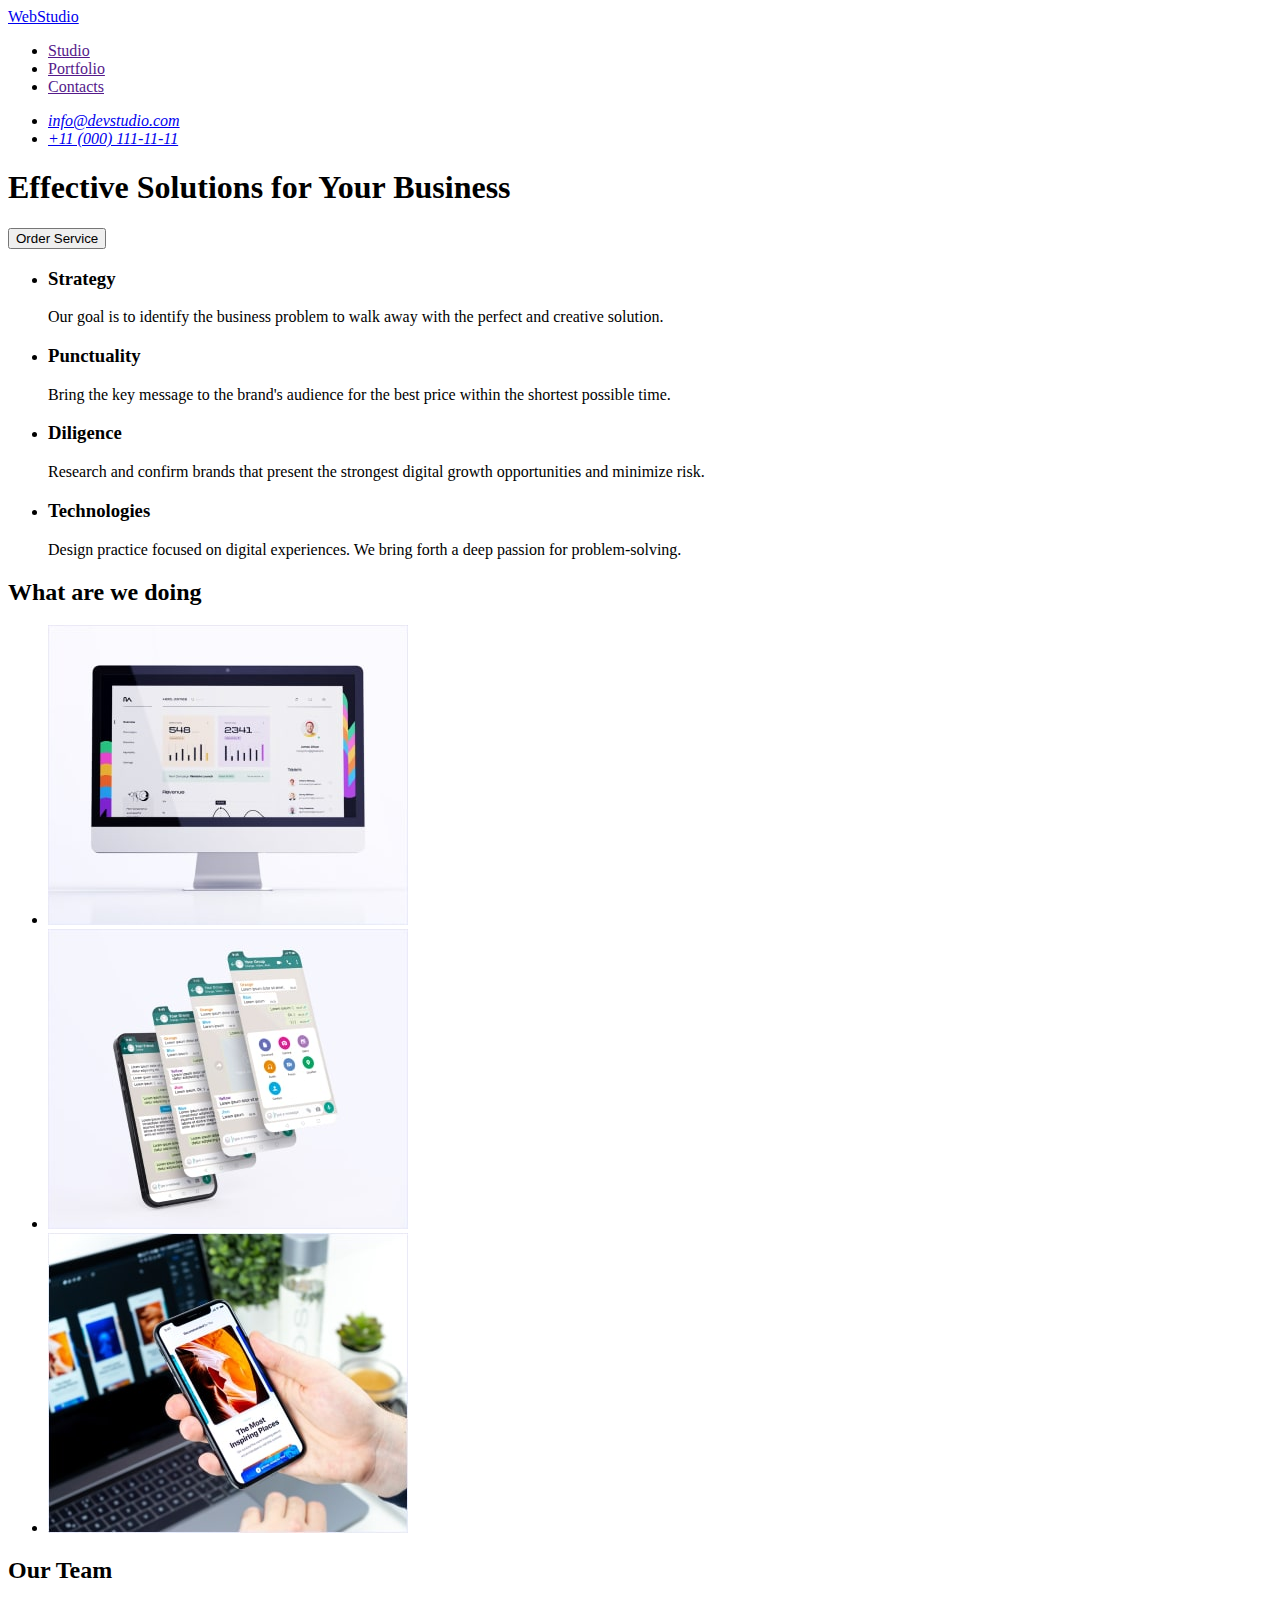
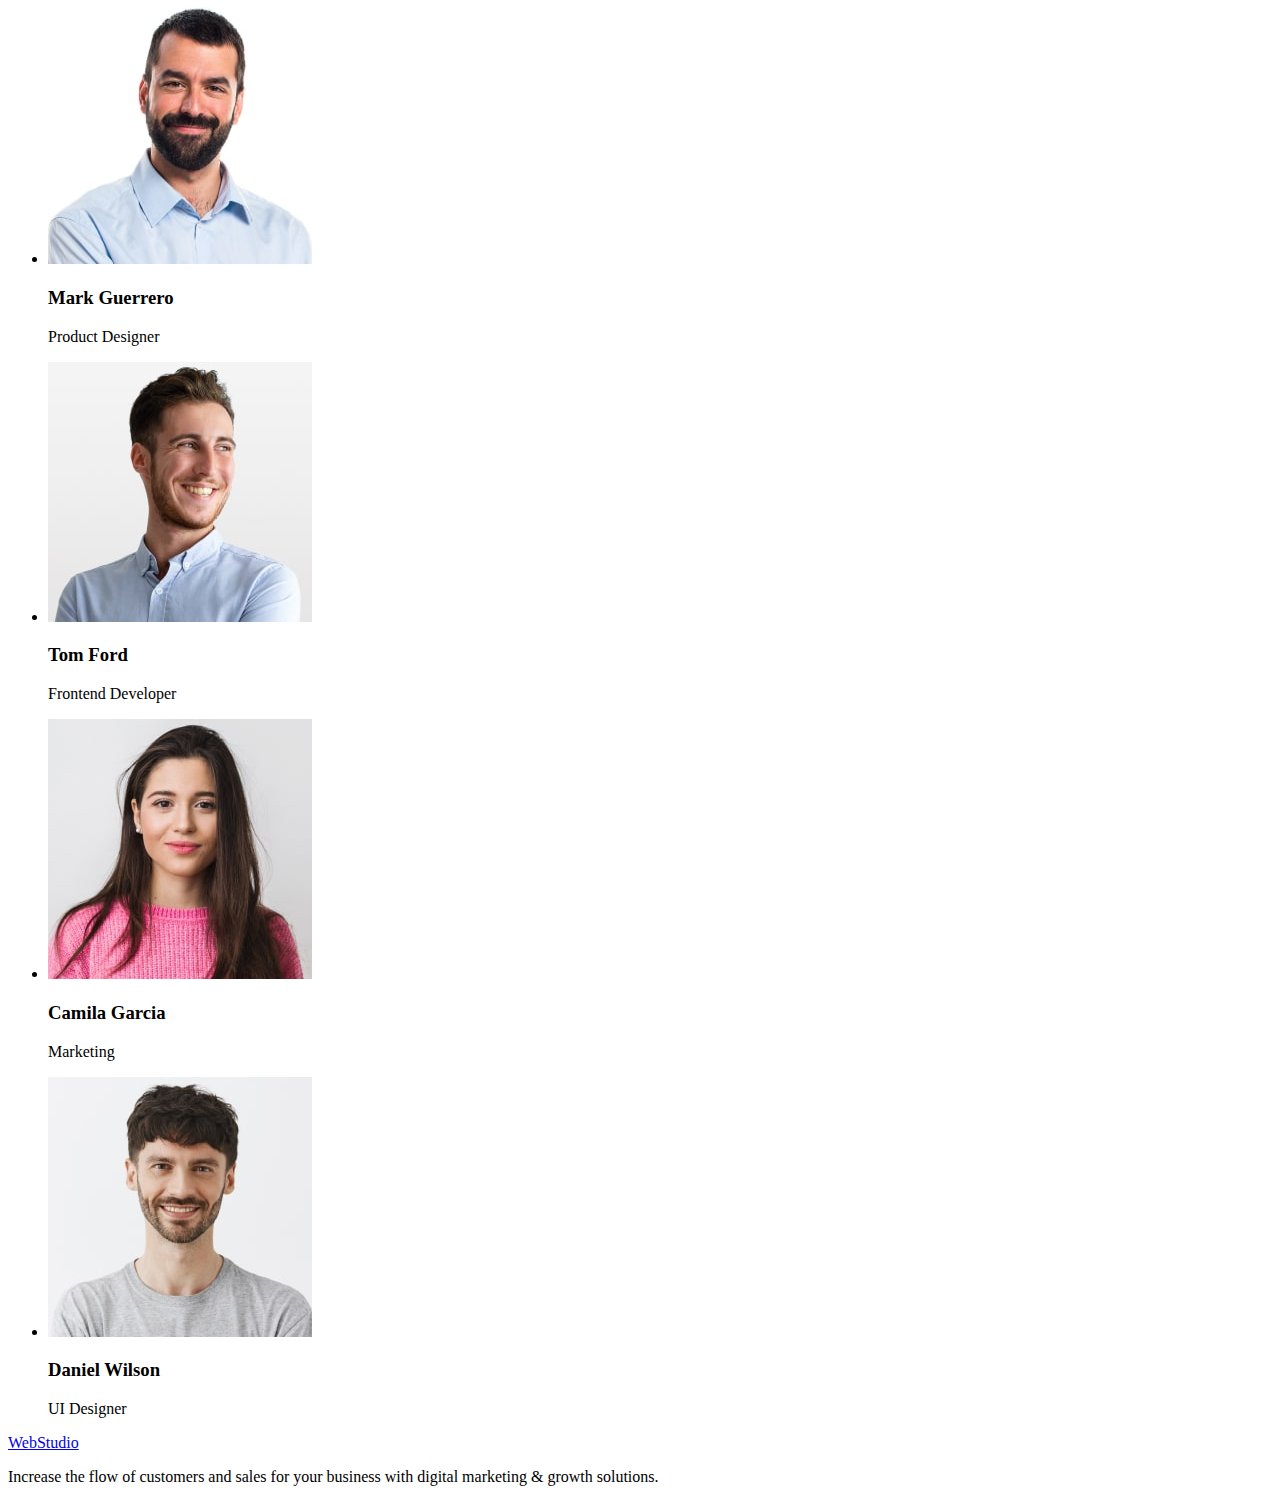
==== index.html @ 4540ac73 "V1" ====
<!DOCTYPE html>
<html lang="en">

<head>
    <meta charset="UTF-8">
    <meta http-equiv="X-UA-Compatible" content="IE=edge">
    <meta name="viewport" content="width=device-width, initial-scale=1.0">
    <title>WebStudio</title>
</head>

<body>
    <header>
        <nav>
            <a href="./index.html">WebStudio</a>
            <ul>
                <li><a href="">Studio</a></li>
                <li><a href="">Portfolio</a></li>
                <li><a href="">Contacts</a></li>
            </ul>
        </nav>
        <address>
            <ul>
                <li><a href="mailto:info@devstudio.com">info@devstudio.com</a>
                <li><a href="tel:+110001111111">+11 (000) 111-11-11</a></li>
            </ul>
        </address>
    </header>

    <main>
        <!-- Main Section -->
        <section>
            <h1>Effective Solutions for Your Business</h1>
            <button type="button">Order Service</button>
        </section>
        <!-- /Main Section -->

        <!-- Skills Section-->
        <section>
            <h2 hidden>Skills</h2>
            <ul>
                <li>
                    <h3>Strategy</h3>
                    <p>Our goal is to identify the business problem to walk away with the perfect and creative solution.</p>
                </li>
                <li>
                    <h3>Punctuality</h3>
                    <p>Bring the key message to the brand's audience for the best price within the shortest possible time.</p>
                </li>
                <li>
                    <h3>Diligence</h3>
                    <p>Research and confirm brands that present the strongest digital growth opportunities and minimize risk.</p>
                </li>
                <li>
                    <h3>Technologies</h3>
                    <p>Design practice focused on digital experiences. We bring forth a deep passion for problem-solving.</p>
                </li>
            </ul>
        </section>
        <!-- /Skills Section-->

        <!-- What are we doing Section-->
        <section>
            <h2>What are we doing</h2>
            <ul>
                <li><img src="./images/work-1.jpg" alt="image-1" width="360" /></li>
                <li><img src="./images/work-2.jpg" alt="image-2" width="360" /></li>
                <li><img src="./images/work-3.jpg" alt="image-3" width="360" /></li>
            </ul>
        </section>
        <!-- /What are we doing Section-->

        <!-- Team Section -->
        <section>
            <h2>Our Team</h2>
            <ul>
                <li>
                    <img src="./images/team-1.jpg" alt="team-1" width="264" />
                    <h3>Mark Guerrero</h3>
                    <p>Product Designer</p>
                </li>
                <li>
                    <img src="./images/team-2.jpg" alt="team-2" width="264" />
                    <h3>Tom Ford</h3>
                    <p>Frontend Developer</p>
                </li>
                <li>
                    <img src="./images/team-3.jpg" alt="team-3" width="264" />
                    <h3>Camila Garcia</h3>
                    <p>Marketing</p>
                </li>
                <li>
                    <img src="./images/team-4.jpg" alt="team-4" width="264" />
                    <h3>Daniel Wilson</h3>
                    <p>UI Designer</p>
                </li>
            </ul>
        </section>
        <!-- /Team Section -->
    </main>

    <footer>
        <a href="./index.html">WebStudio</a>
        <p>Increase the flow of customers and sales for your business with digital marketing & growth solutions.</p>
    </footer>
</body>

</html>
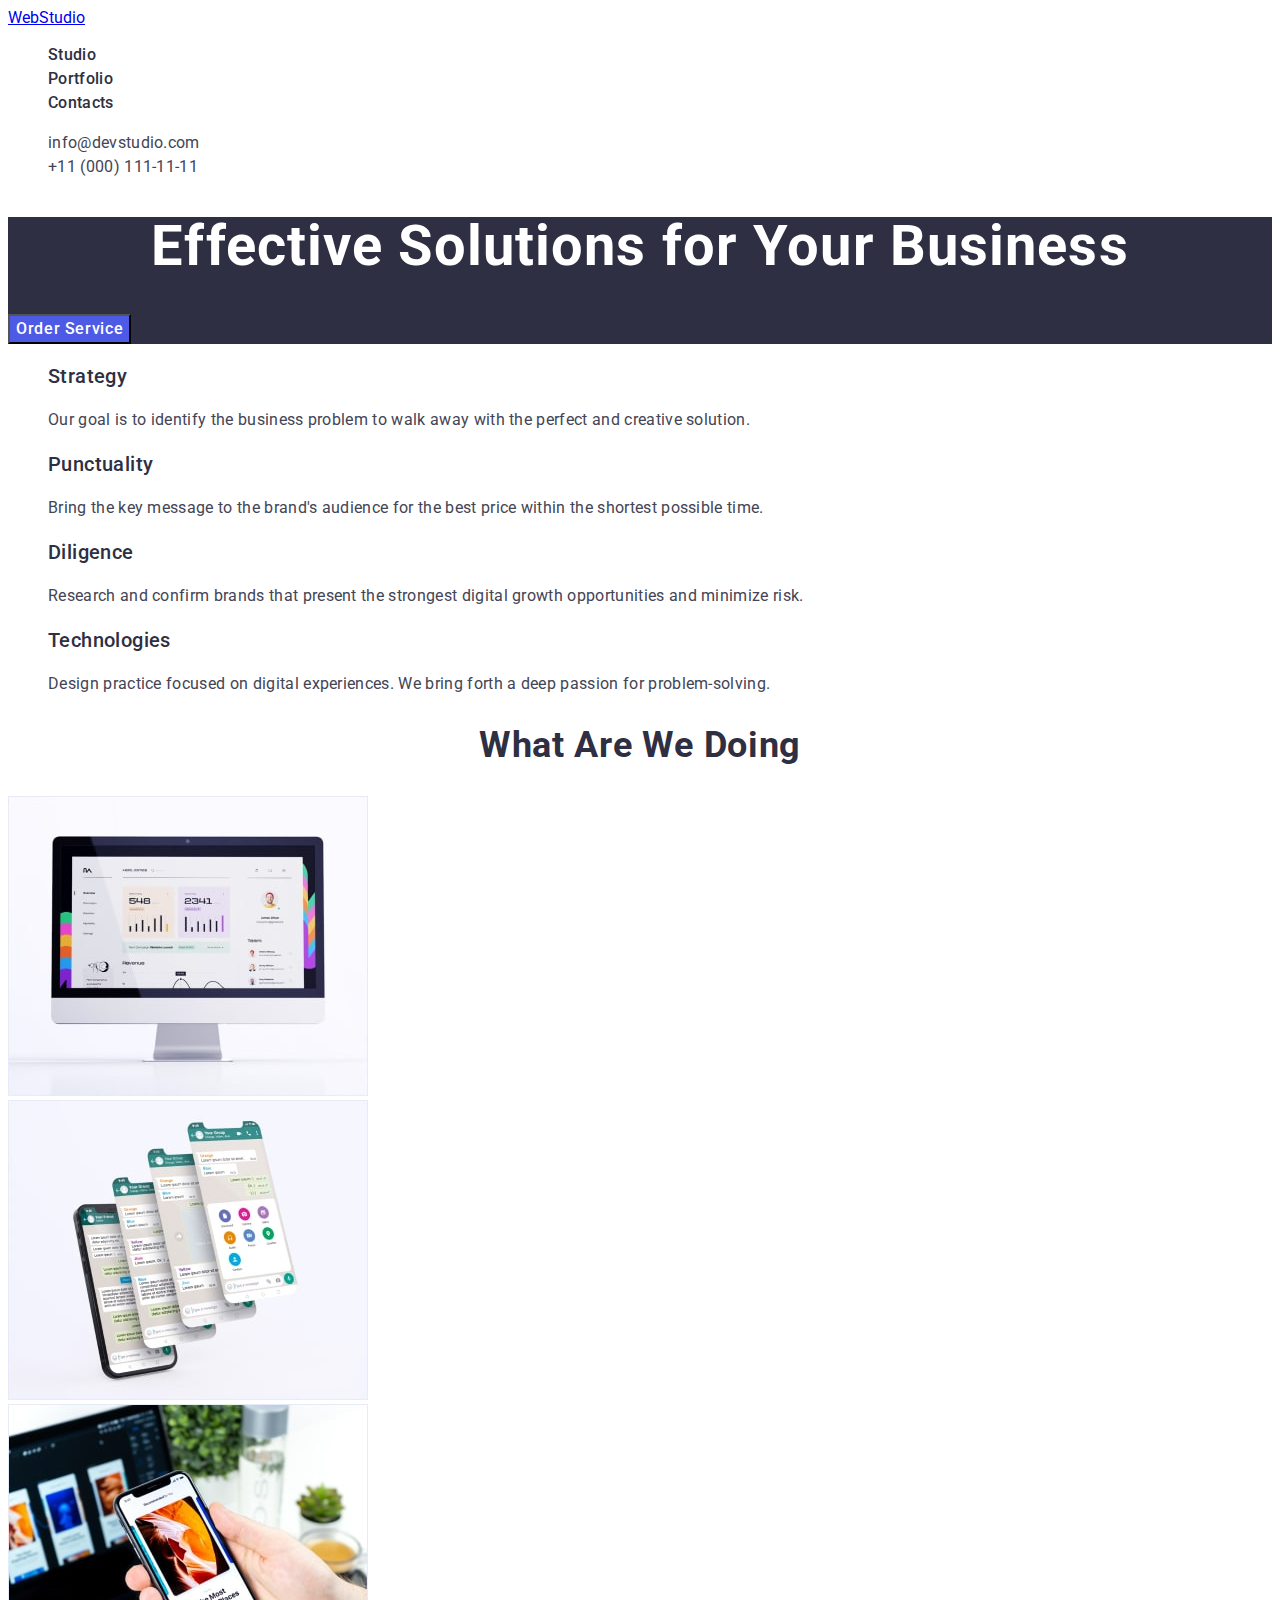
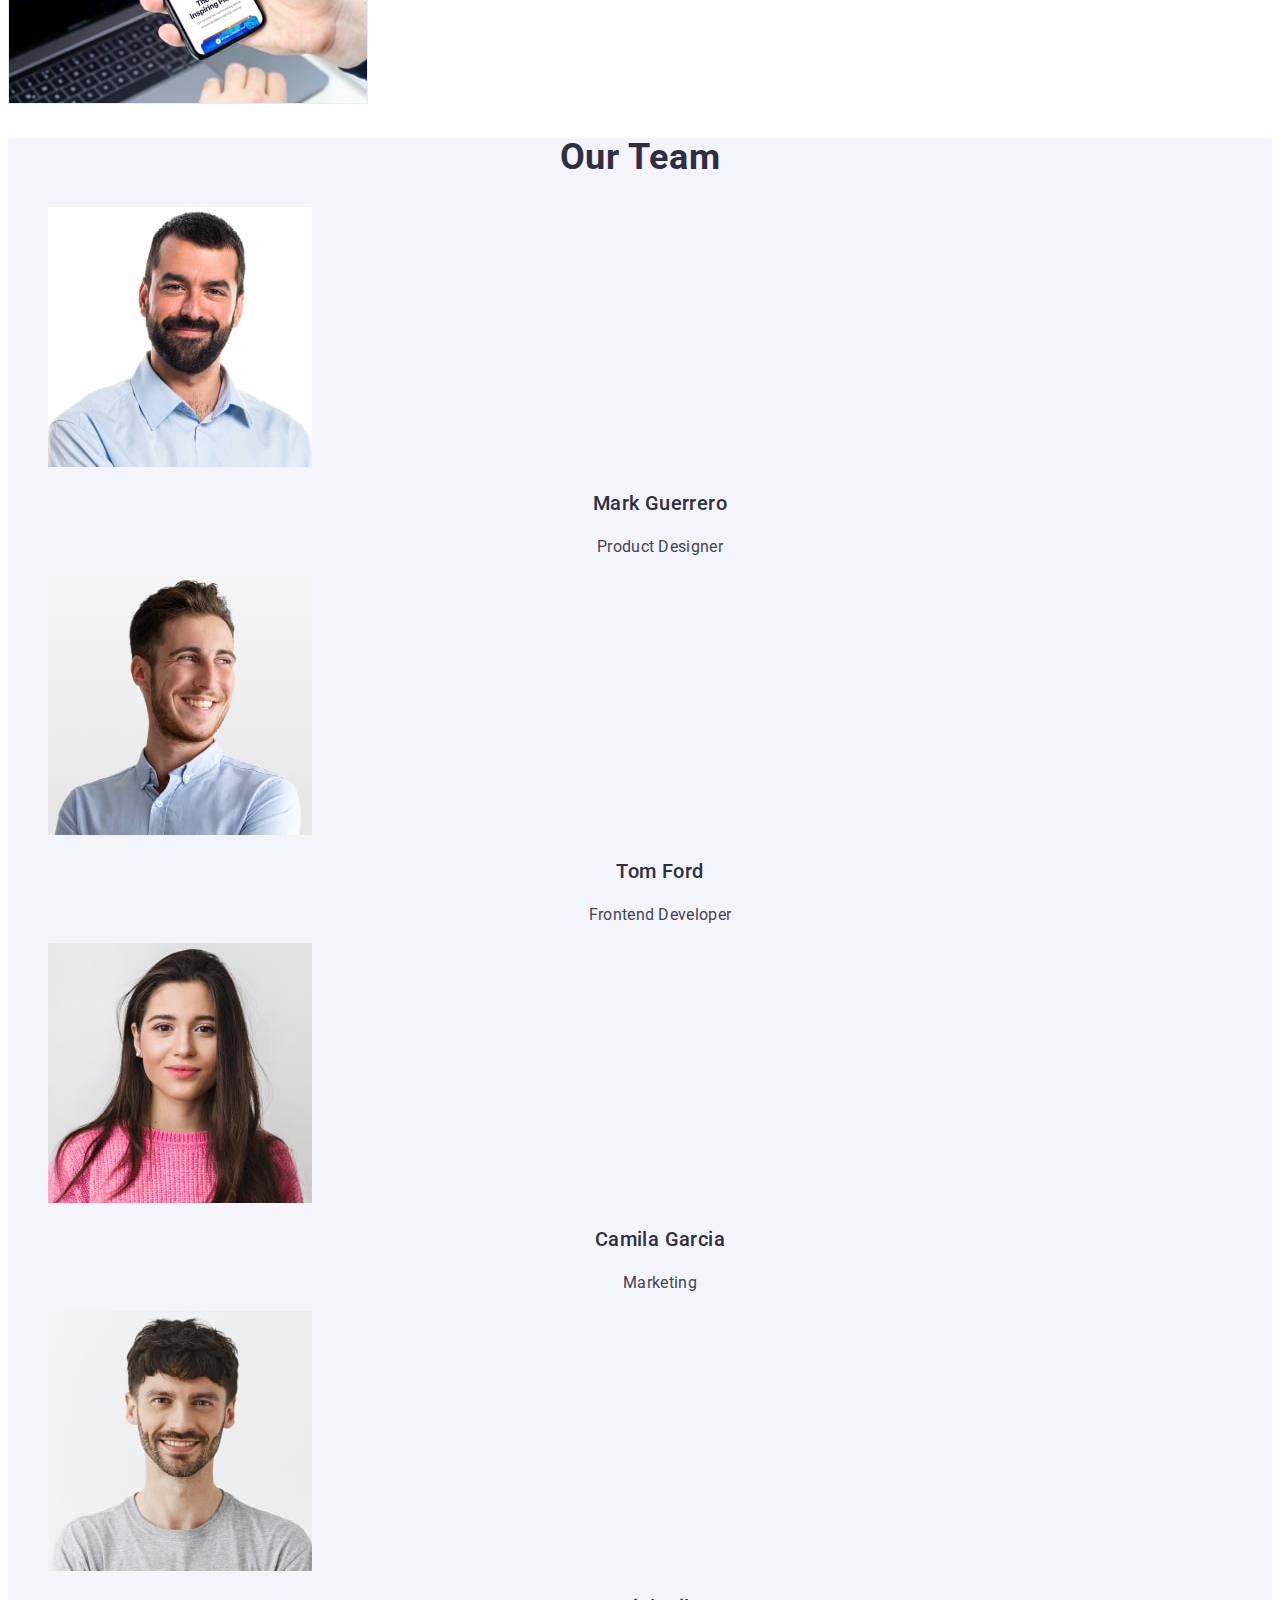
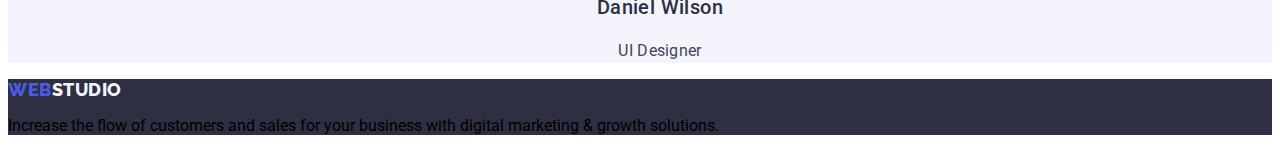
==== commit 2cc64f1b: "V2" ====
--- a/index.html
+++ b/index.html
@@ -6,101 +6,105 @@
     <meta http-equiv="X-UA-Compatible" content="IE=edge">
     <meta name="viewport" content="width=device-width, initial-scale=1.0">
     <title>WebStudio</title>
+    <link rel="stylesheet" href="./css/styles.css"
+    <link rel="preconnect" href="https://fonts.googleapis.com">
+    <link rel="preconnect" href="https://fonts.gstatic.com" crossorigin>
+    <link href="https://fonts.googleapis.com/css2?family=Raleway:wght@800&family=Roboto:wght@400;500;700&display=swap" rel="stylesheet">
 </head>
 
 <body>
-    <header>
-        <nav>
-            <a href="./index.html">WebStudio</a>
-            <ul>
-                <li><a href="">Studio</a></li>
-                <li><a href="">Portfolio</a></li>
-                <li><a href="">Contacts</a></li>
+    <header class="header">
+        <nav class="header-nav">
+            <a href="./index.html" class="header-logo">WebStudio</a>
+            <ul class="header-list list">
+                <li class="header-item"><a href="" class="header-link link">Studio</a></li>
+                <li class="header-item"><a href="" class="header-link link">Portfolio</a></li>
+                <li class="header-item"><a href="" class="header-link link">Contacts</a></li>
             </ul>
         </nav>
-        <address>
-            <ul>
-                <li><a href="mailto:info@devstudio.com">info@devstudio.com</a>
-                <li><a href="tel:+110001111111">+11 (000) 111-11-11</a></li>
+        <address class="header-adress">
+            <ul class="header-list list">
+                <li class="header-item"><a href="mailto:info@devstudio.com" class="header-contacts">info@devstudio.com</a>
+                <li class="header-item"><a href="tel:+110001111111" class="header-contacts">+11 (000) 111-11-11</a></li>
             </ul>
         </address>
     </header>
 
     <main>
         <!-- Main Section -->
-        <section>
-            <h1>Effective Solutions for Your Business</h1>
-            <button type="button">Order Service</button>
+        <section class="main">
+            <h1 class="main-title">Effective Solutions for Your Business</h1>
+            <button type="button" class="main-btn">Order Service</button>
         </section>
         <!-- /Main Section -->
 
         <!-- Skills Section-->
-        <section>
-            <h2 hidden>Skills</h2>
-            <ul>
-                <li>
-                    <h3>Strategy</h3>
-                    <p>Our goal is to identify the business problem to walk away with the perfect and creative solution.</p>
+        <section class="skills">
+            <h2 class="visually-hidden">Skills</h2>
+            <ul class="skills-list list">
+                <li class="skills-item">
+                    <h3 class="skills-item-title">Strategy</h3>
+                    <p class="skills-item-text">Our goal is to identify the business problem to walk away with the perfect and creative solution.</p>
                 </li>
-                <li>
-                    <h3>Punctuality</h3>
-                    <p>Bring the key message to the brand's audience for the best price within the shortest possible time.</p>
+                <li class="skills-item">
+                    <h3 class="skills-item-title">Punctuality</h3>
+                    <p class="skills-item-text">Bring the key message to the brand's audience for the best price within the shortest possible time.</p>
                 </li>
-                <li>
-                    <h3>Diligence</h3>
-                    <p>Research and confirm brands that present the strongest digital growth opportunities and minimize risk.</p>
+                <li class="skills-item">
+                    <h3 class="skills-item-title">Diligence</h3>
+                    <p class="skills-item-text">Research and confirm brands that present the strongest digital growth opportunities and minimize risk.</p>
                 </li>
-                <li>
-                    <h3>Technologies</h3>
-                    <p>Design practice focused on digital experiences. We bring forth a deep passion for problem-solving.</p>
+                <li class="skills-item">
+                    <h3 class="skills-item-title">Technologies</h3>
+                    <p class="skills-item-text">Design practice focused on digital experiences. We bring forth a deep passion for problem-solving.</p>
                 </li>
             </ul>
         </section>
         <!-- /Skills Section-->
 
         <!-- What are we doing Section-->
-        <section>
-            <h2>What are we doing</h2>
-            <ul>
-                <li><img src="./images/work-1.jpg" alt="image-1" width="360" /></li>
-                <li><img src="./images/work-2.jpg" alt="image-2" width="360" /></li>
-                <li><img src="./images/work-3.jpg" alt="image-3" width="360" /></li>
-            </ul>
+        <section class="work">
+            <h2 class="work-title title">What are we doing</h2>
+            <u class="work-list list">
+                <li class="work-item"><img src="./images/work-1.jpg" alt="image-1" width="360" /></li>
+                <li class="work-item"><img src="./images/work-2.jpg" alt="image-2" width="360" /></li>
+                <li class="work-item"><img src="./images/work-3.jpg" alt="image-3" width="360" /></li>
+            </u>
         </section>
         <!-- /What are we doing Section-->
 
         <!-- Team Section -->
-        <section>
-            <h2>Our Team</h2>
-            <ul>
-                <li>
+        <section class="team">
+            <h2 class="team-title title">Our Team</h2>
+            <ul class="team-list list">
+                <li  class="team-item">
                     <img src="./images/team-1.jpg" alt="team-1" width="264" />
-                    <h3>Mark Guerrero</h3>
-                    <p>Product Designer</p>
+                    <h3 class="team-item-name">Mark Guerrero</h3>
+                    <p class="team-item-work">Product Designer</p>
                 </li>
-                <li>
+                <li  class="team-item">
                     <img src="./images/team-2.jpg" alt="team-2" width="264" />
-                    <h3>Tom Ford</h3>
-                    <p>Frontend Developer</p>
+                    <h3 class="team-item-name">Tom Ford</h3>
+                    <p class="team-item-work">Frontend Developer</p>
                 </li>
-                <li>
+                <li  class="team-item">
                     <img src="./images/team-3.jpg" alt="team-3" width="264" />
-                    <h3>Camila Garcia</h3>
-                    <p>Marketing</p>
+                    <h3 class="team-item-name">Camila Garcia</h3>
+                    <p class="team-item-work">Marketing</p>
                 </li>
-                <li>
+                <li  class="team-item">
                     <img src="./images/team-4.jpg" alt="team-4" width="264" />
-                    <h3>Daniel Wilson</h3>
-                    <p>UI Designer</p>
+                    <h3 class="team-item-name">Daniel Wilson</h3>
+                    <p class="team-item-work">UI Designer</p>
                 </li>
             </ul>
         </section>
         <!-- /Team Section -->
     </main>
 
-    <footer>
-        <a href="./index.html">WebStudio</a>
-        <p>Increase the flow of customers and sales for your business with digital marketing & growth solutions.</p>
+    <footer class="footer">
+        <a href="./index.html" class="footer-link link">Web<span>Studio</span></a>
+        <p class="footer-text">Increase the flow of customers and sales for your business with digital marketing & growth solutions.</p>
     </footer>
 </body>
 
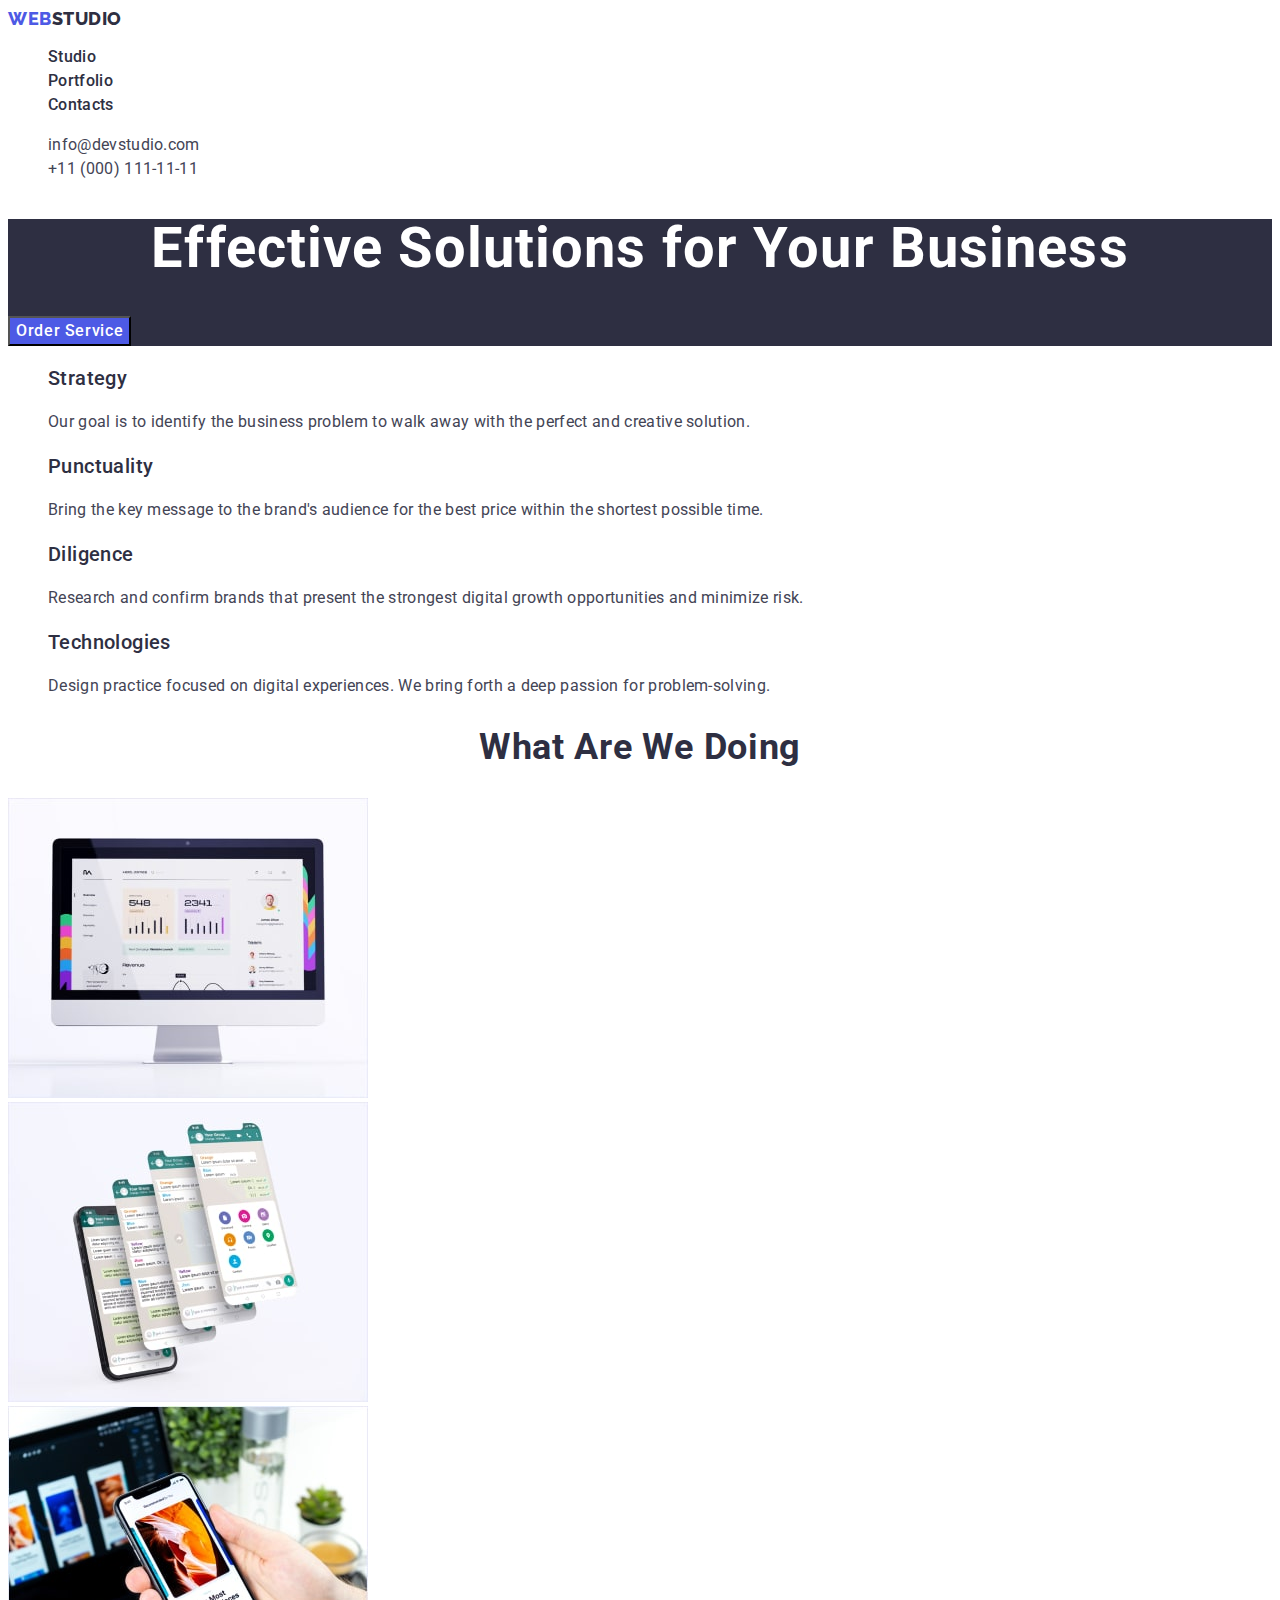
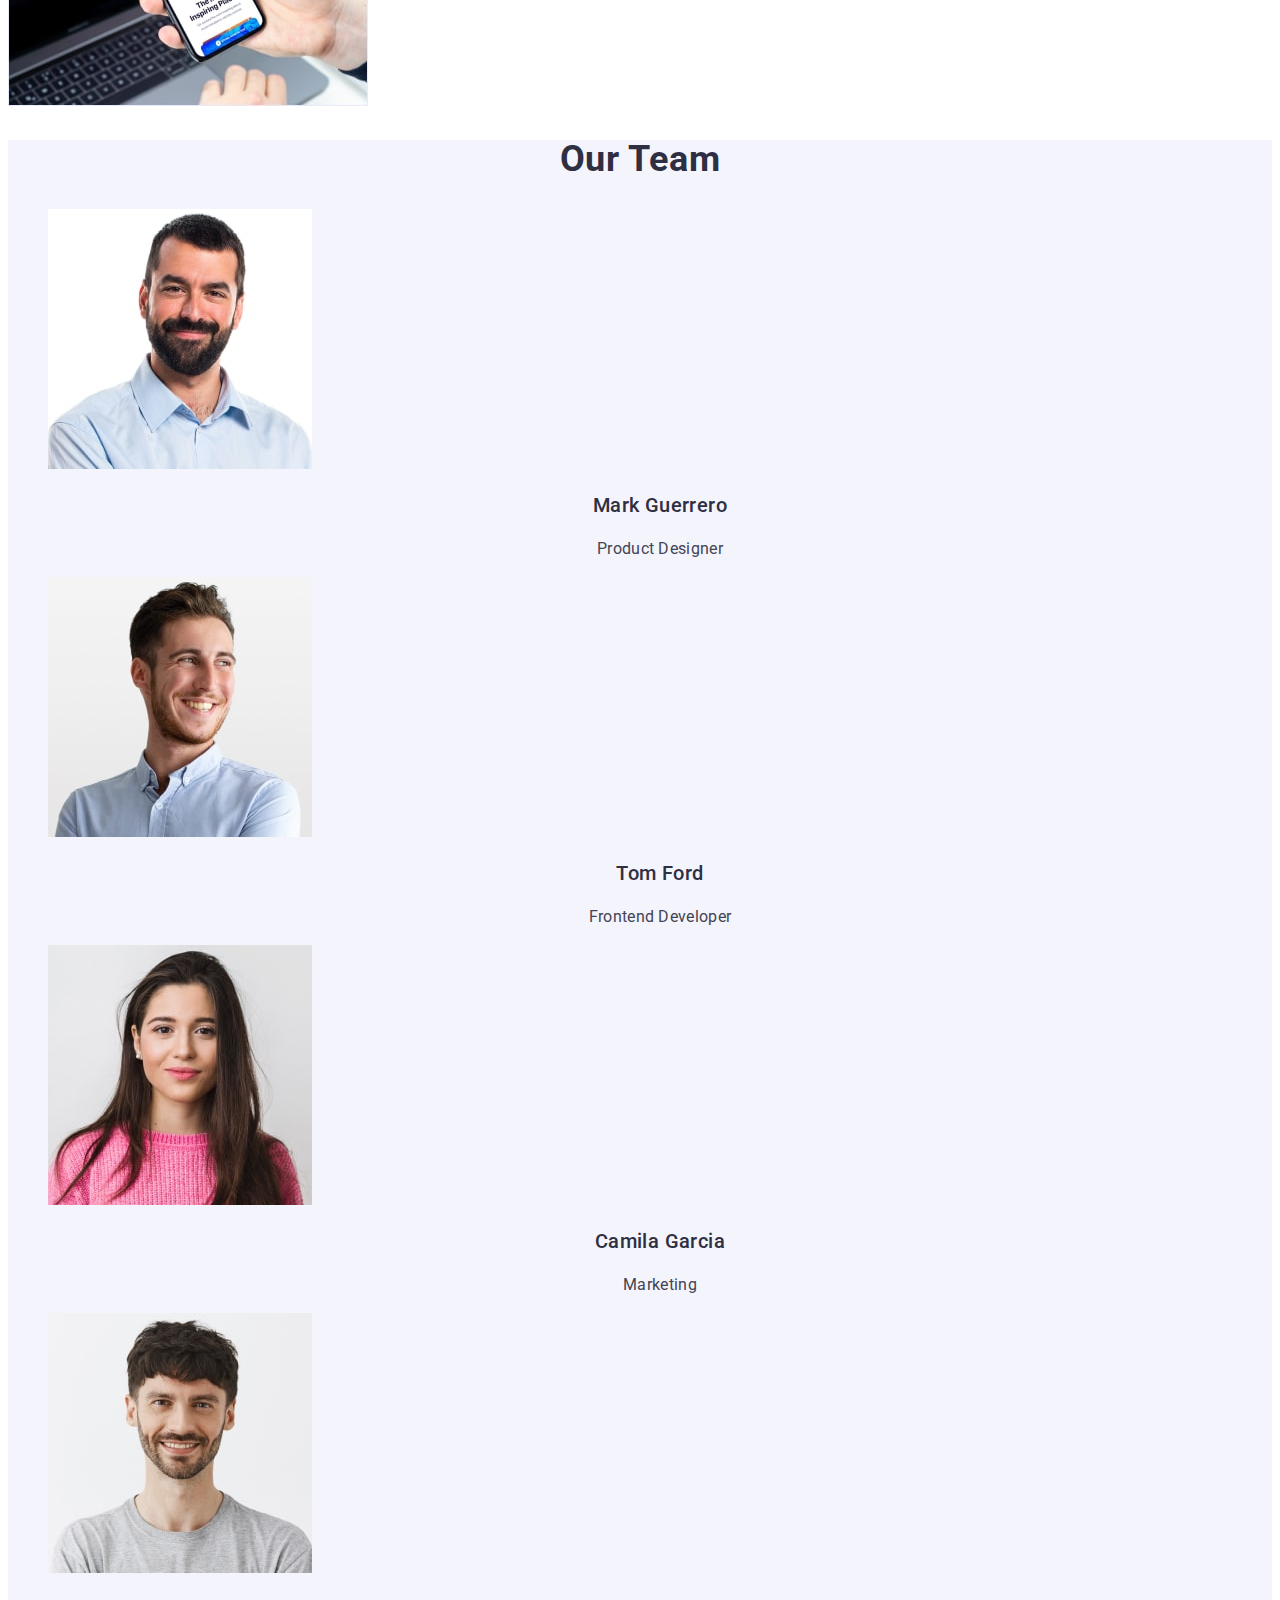
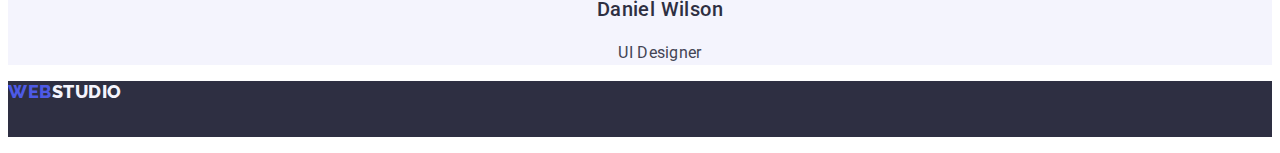
==== commit e697c16c: "V3" ====
--- a/index.html
+++ b/index.html
@@ -15,10 +15,10 @@
 <body>
     <header class="header">
         <nav class="header-nav">
-            <a href="./index.html" class="header-logo">WebStudio</a>
+            <a href="./index.html" class="header-logo link"><span>Web</span>Studio</a>
             <ul class="header-list list">
-                <li class="header-item"><a href="" class="header-link link">Studio</a></li>
-                <li class="header-item"><a href="" class="header-link link">Portfolio</a></li>
+                <li class="header-item"><a href="studio.html" class="header-link link">Studio</a></li>
+                <li class="header-item"><a href="portfolio.html" class="header-link link">Portfolio</a></li>
                 <li class="header-item"><a href="" class="header-link link">Contacts</a></li>
             </ul>
         </nav>
@@ -43,20 +43,20 @@
             <h2 class="visually-hidden">Skills</h2>
             <ul class="skills-list list">
                 <li class="skills-item">
-                    <h3 class="skills-item-title">Strategy</h3>
-                    <p class="skills-item-text">Our goal is to identify the business problem to walk away with the perfect and creative solution.</p>
+                    <h3 class="subtitle">Strategy</h3>
+                    <p class="paragraph">Our goal is to identify the business problem to walk away with the perfect and creative solution.</p>
                 </li>
                 <li class="skills-item">
-                    <h3 class="skills-item-title">Punctuality</h3>
-                    <p class="skills-item-text">Bring the key message to the brand's audience for the best price within the shortest possible time.</p>
+                    <h3 class="subtitle">Punctuality</h3>
+                    <p class="paragraph">Bring the key message to the brand's audience for the best price within the shortest possible time.</p>
                 </li>
                 <li class="skills-item">
-                    <h3 class="skills-item-title">Diligence</h3>
-                    <p class="skills-item-text">Research and confirm brands that present the strongest digital growth opportunities and minimize risk.</p>
+                    <h3 class="subtitle">Diligence</h3>
+                    <p class="paragraph">Research and confirm brands that present the strongest digital growth opportunities and minimize risk.</p>
                 </li>
                 <li class="skills-item">
-                    <h3 class="skills-item-title">Technologies</h3>
-                    <p class="skills-item-text">Design practice focused on digital experiences. We bring forth a deep passion for problem-solving.</p>
+                    <h3 class="subtitle">Technologies</h3>
+                    <p class="paragraph">Design practice focused on digital experiences. We bring forth a deep passion for problem-solving.</p>
                 </li>
             </ul>
         </section>
@@ -103,7 +103,7 @@
     </main>
 
     <footer class="footer">
-        <a href="./index.html" class="footer-link link">Web<span>Studio</span></a>
+        <a href="./index.html" class="footer-logo link"><span>Web</span>Studio</a>
         <p class="footer-text">Increase the flow of customers and sales for your business with digital marketing & growth solutions.</p>
     </footer>
 </body>
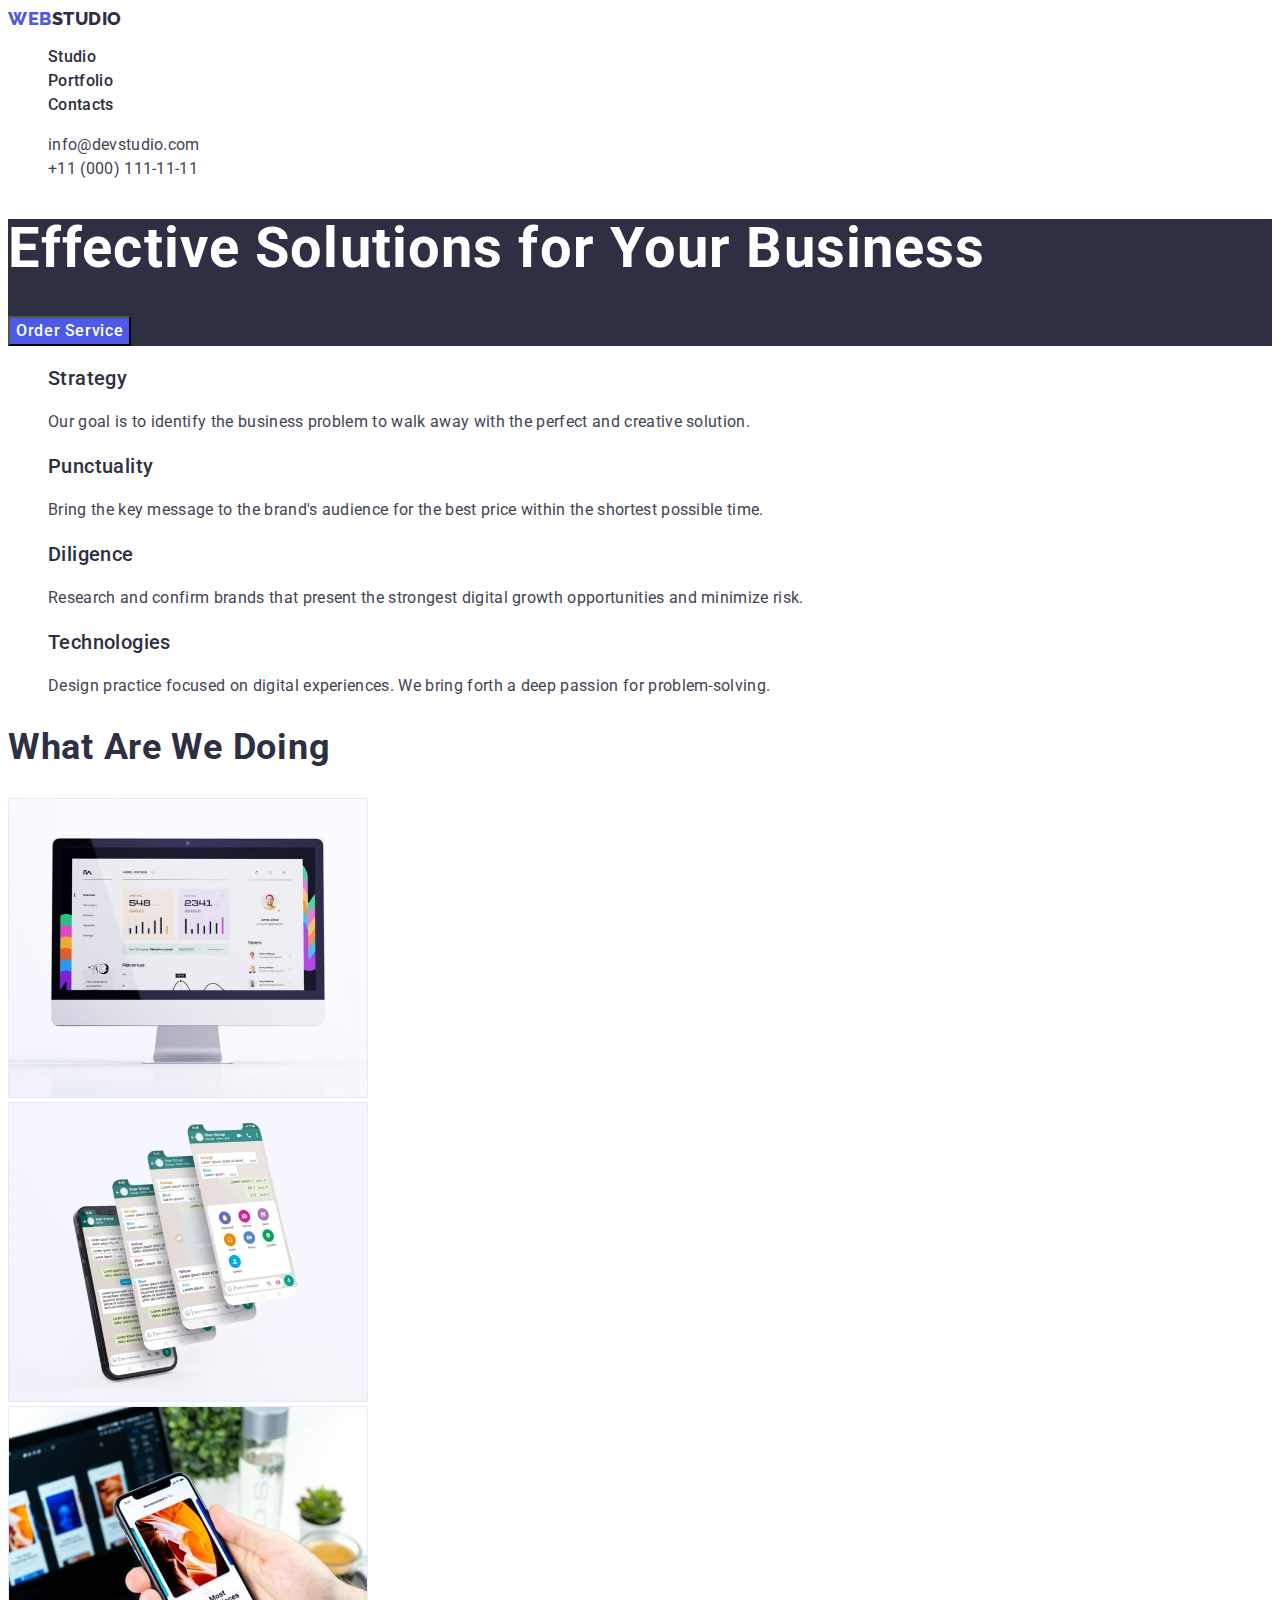
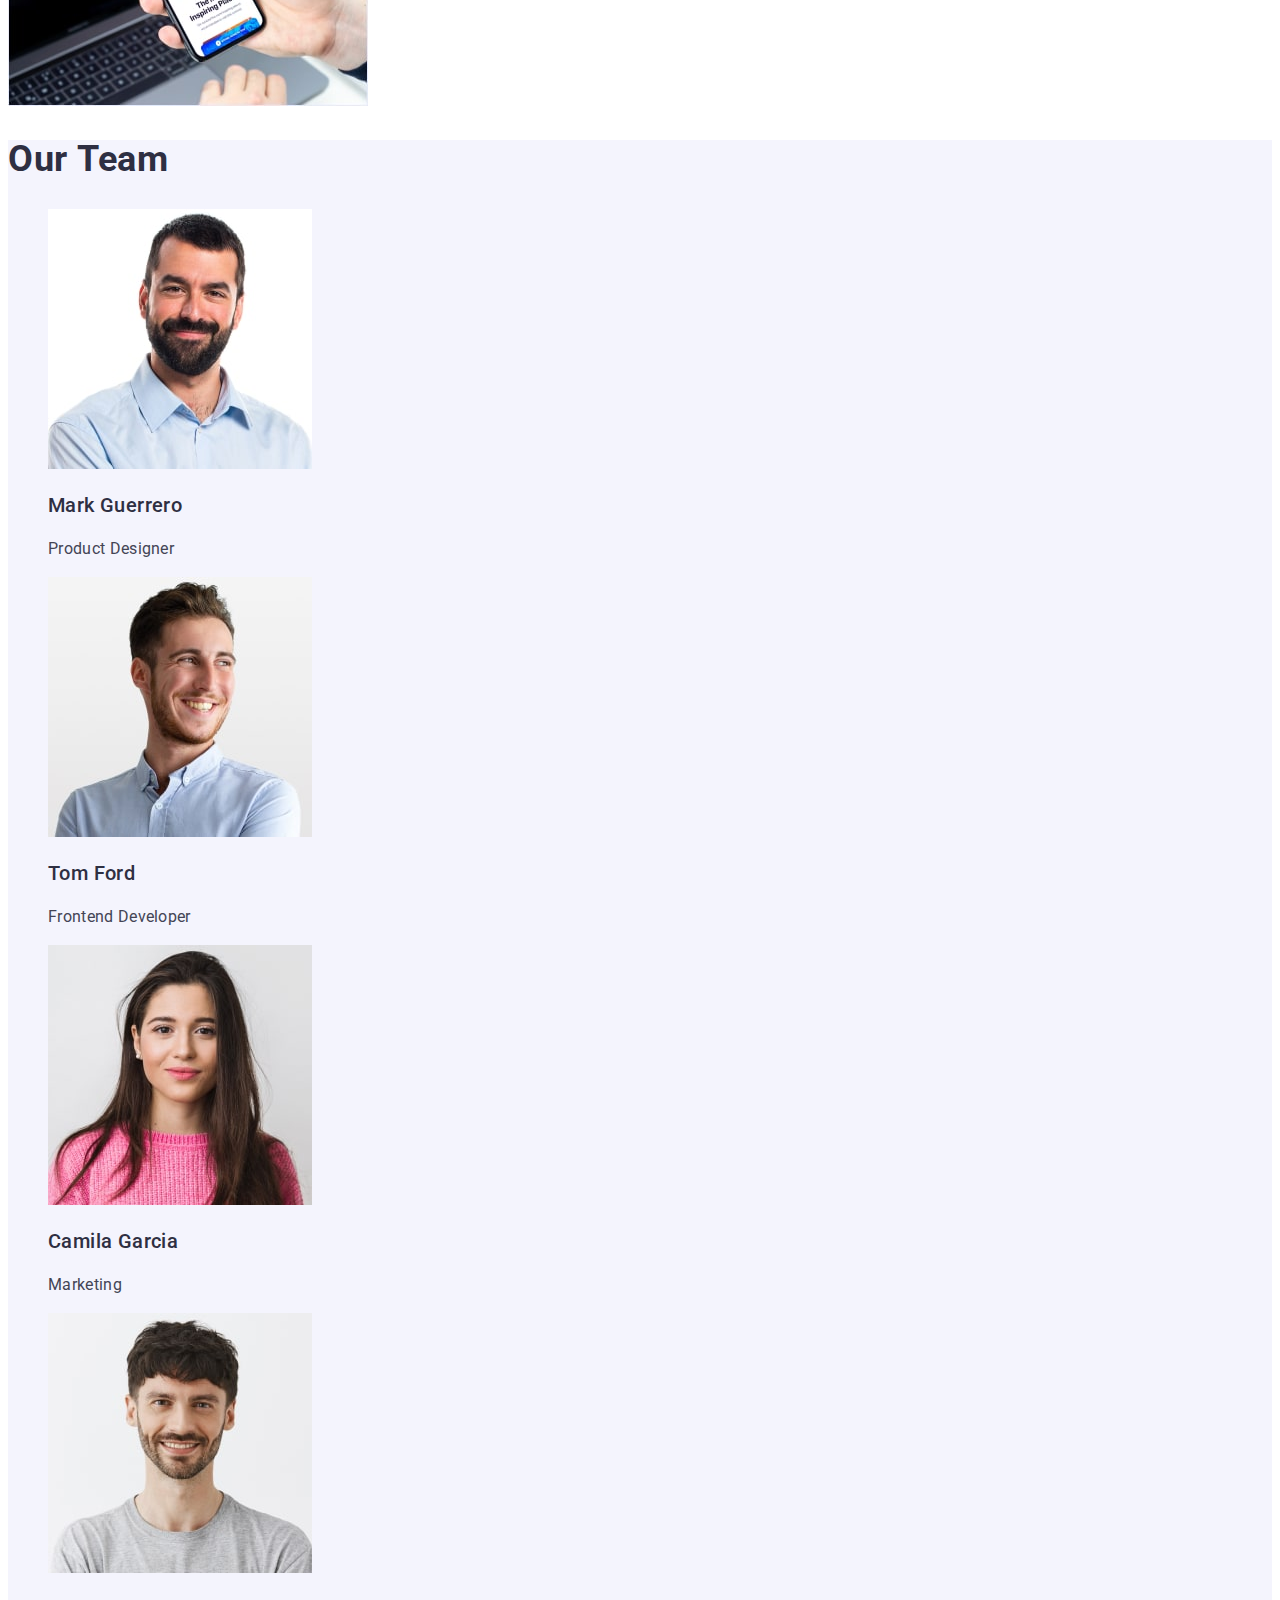
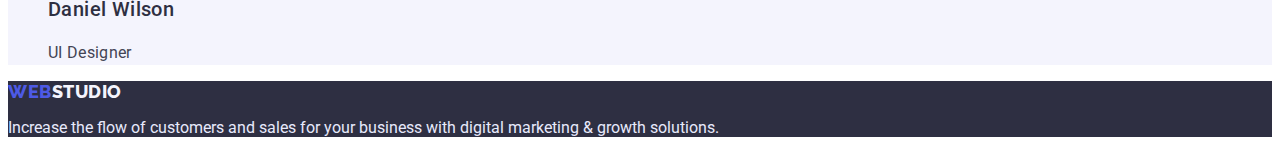
==== commit 856f7c83: "V3" ====
--- a/index.html
+++ b/index.html
@@ -6,10 +6,10 @@
     <meta http-equiv="X-UA-Compatible" content="IE=edge">
     <meta name="viewport" content="width=device-width, initial-scale=1.0">
     <title>WebStudio</title>
-    <link rel="stylesheet" href="./css/styles.css"
     <link rel="preconnect" href="https://fonts.googleapis.com">
     <link rel="preconnect" href="https://fonts.gstatic.com" crossorigin>
     <link href="https://fonts.googleapis.com/css2?family=Raleway:wght@800&family=Roboto:wght@400;500;700&display=swap" rel="stylesheet">
+    <link rel="stylesheet" href="./css/styles.css">
 </head>
 
 <body>
--- a/css/styles.css
+++ b/css/styles.css
@@ -0,0 +1,243 @@
+:root {
+    --main-color: #fff;
+    --second-color: #2E2F42;
+    --paragraph-color: #434455;
+}
+
+body {
+    font-family: 'Roboto', sans-serif;
+    font-size: 16px;
+    color: var(--second-color);
+    background: #FFFFFF;
+}
+
+.list {
+    list-style: none;
+ }
+
+ .link {
+    text-decoration: none;
+ }
+
+ .title {
+    font-size: 36px;
+    line-height: 1.11;
+    letter-spacing: 0.02em;
+    text-transform: capitalize;
+ }
+ 
+ .subtitle {
+    font-weight: 500;
+    font-size: 20px;
+    line-height: 1.2;
+    letter-spacing: 0.02em;
+    color: var(--second-color); 
+ }
+
+ .paragraph {
+    font-size: 16px;
+    line-height: 1.5;
+    letter-spacing: 0.02em;
+    color: var(--paragraph-color);  
+ }
+
+ .visually-hidden {
+    position: absolute;
+    width: 1px;
+    height: 1px;
+    margin: -1px;
+    border: 0;
+    padding: 0;
+    
+    white-space: nowrap;
+    clip-path: inset(100%);
+    clip: rect(0 0 0 0);
+    overflow: hidden;
+  }
+
+  /* ----------- header ----------- */
+
+  .header {
+}
+.header-nav {
+}
+.header-logo {
+    font-family: 'Raleway';
+    font-weight: 800;
+    font-size: 18px;
+    line-height: 1.17;
+    letter-spacing: 0.03em;
+    text-transform: uppercase;
+    color: #2E2F42;
+
+}
+
+.header-logo span {
+    color: #4D5AE5;
+}
+
+.header-item {
+}
+.header-link {
+    font-weight: 500;
+    font-size: 16px;
+    line-height: 1.5;
+    letter-spacing: 0.02em;
+    color: var(--second-color);
+}
+
+.header-link:hover,
+.header-link:focus {
+    color: #404BBF;
+}
+
+.header-adress {
+}
+.header-list {
+}
+
+.header-contacts {
+    font-style: normal;
+    font-size: 16px;
+    line-height: 1.5;
+    letter-spacing: 0.02em;
+    text-decoration: none;
+    color: var(--paragraph-color);   
+}
+
+.header-contacts:hover,
+.header-contacts:focus {
+    color: #404BBF;
+}
+
+
+/* ----------- main ----------- */
+
+.main {
+    background: #2E2F42;
+}
+.main-title {
+    font-size: 56px;
+    line-height: 1.07;
+    letter-spacing: 0.02em;
+    color: var(--main-color);    
+}
+.main-btn {
+    font-family: 'Roboto';
+    font-weight: 500;
+    font-size: 16px;
+    line-height: 1.5;
+    letter-spacing: 0.04em;
+    cursor: pointer;
+    color: #FFFFFF;
+    background: #4D5AE5;
+}
+.main-btn:hover,
+.main-btn:focus {
+    color: #FFFFFF;
+    background: #404BBF;
+}
+
+/* ----------- skills ----------- */
+
+.skills {
+}
+
+.skills-list {
+}
+
+.skills-item {
+}
+.skills-item-title { 
+}
+.skills-item-text {
+ 
+}
+
+
+/* ----------- work ----------- */
+
+.work {
+}
+.work-title {
+    color: var(--second-color);    
+}
+.work-list {
+}
+.work-item {
+}
+
+/* ----------- team ----------- */
+
+.team {
+    background: #F4F4FD;
+}
+.team-title {
+    color: var(--second-color); 
+}
+.team-list {
+}
+.team-item {
+    color: #FFFFFF;
+}
+.team-item-name {
+    font-weight: 500;
+    font-size: 20px;
+    line-height: 1.20;
+    letter-spacing: 0.02em;
+    color: var(--second-color);    
+}
+.team-item-work {
+    font-size: 16px;
+    line-height: 1.5;
+    letter-spacing: 0.02em;
+    color: var(--paragraph-color);    
+}
+
+/* ----------- footer ----------- */
+
+.footer {
+    background: #2E2F42;
+}
+.footer-logo {
+    font-family: 'Raleway';
+    font-weight: 800;
+    font-size: 18px;
+    line-height: 1.17;
+    letter-spacing: 0.03em;
+    text-transform: uppercase;
+    color: #F4F4FD;
+}
+.footer-logo span {
+    color: #4D5AE5;
+}
+
+.footer-text {
+    color: #E7E9FC;
+}
+
+/* Portfolio Page Styles */
+
+/* Buttons */
+.buttons {
+    font-family: inherit;
+}
+.buttons-list {
+}
+.buttons-item {
+}
+.buttons-btn {
+    font-weight: 500;
+    font-size: 16px;
+    line-height: 1.5;
+    letter-spacing: 0.04em;
+    color: #4D5AE5;
+    background: #E7E9FC;
+    cursor: pointer;
+}
+
+.buttons-btn:hover,
+.buttons-btn:focus {
+    color: #FFFFFF;
+    background-color: #404BBF;
+}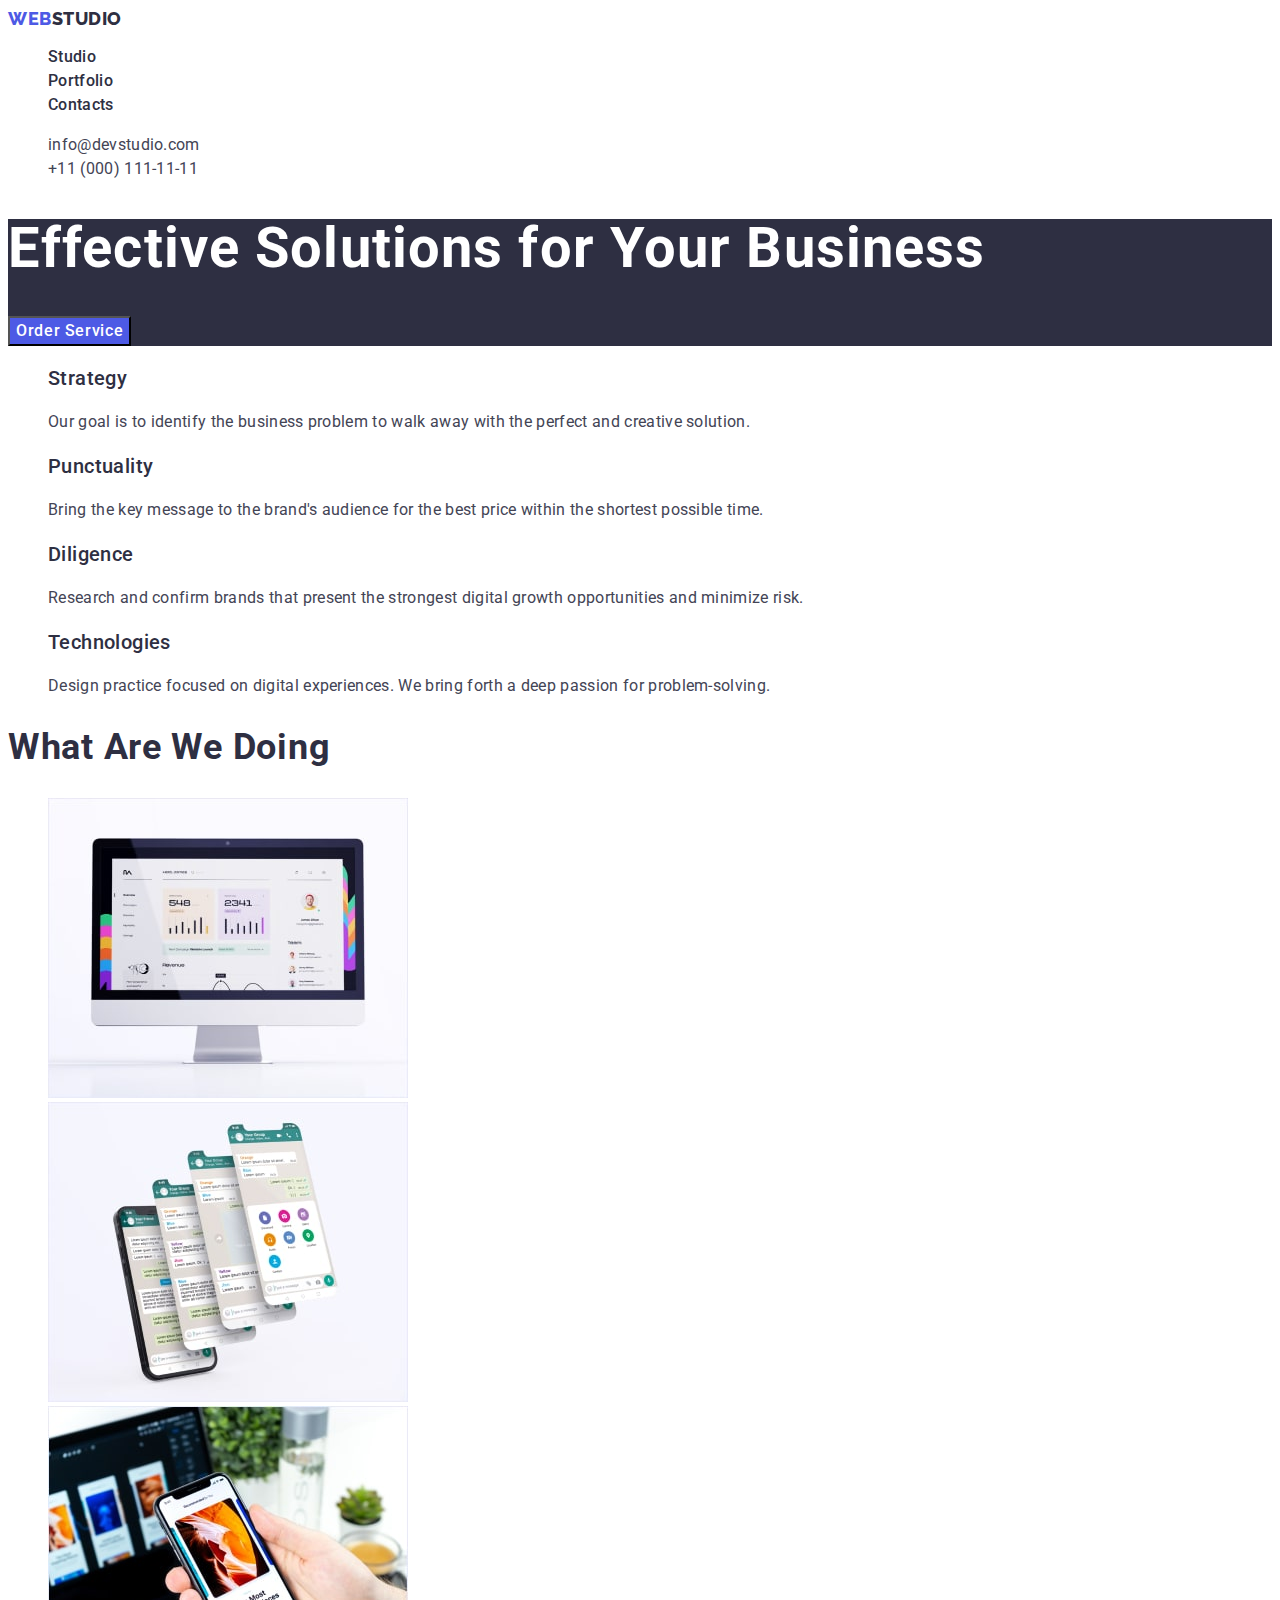
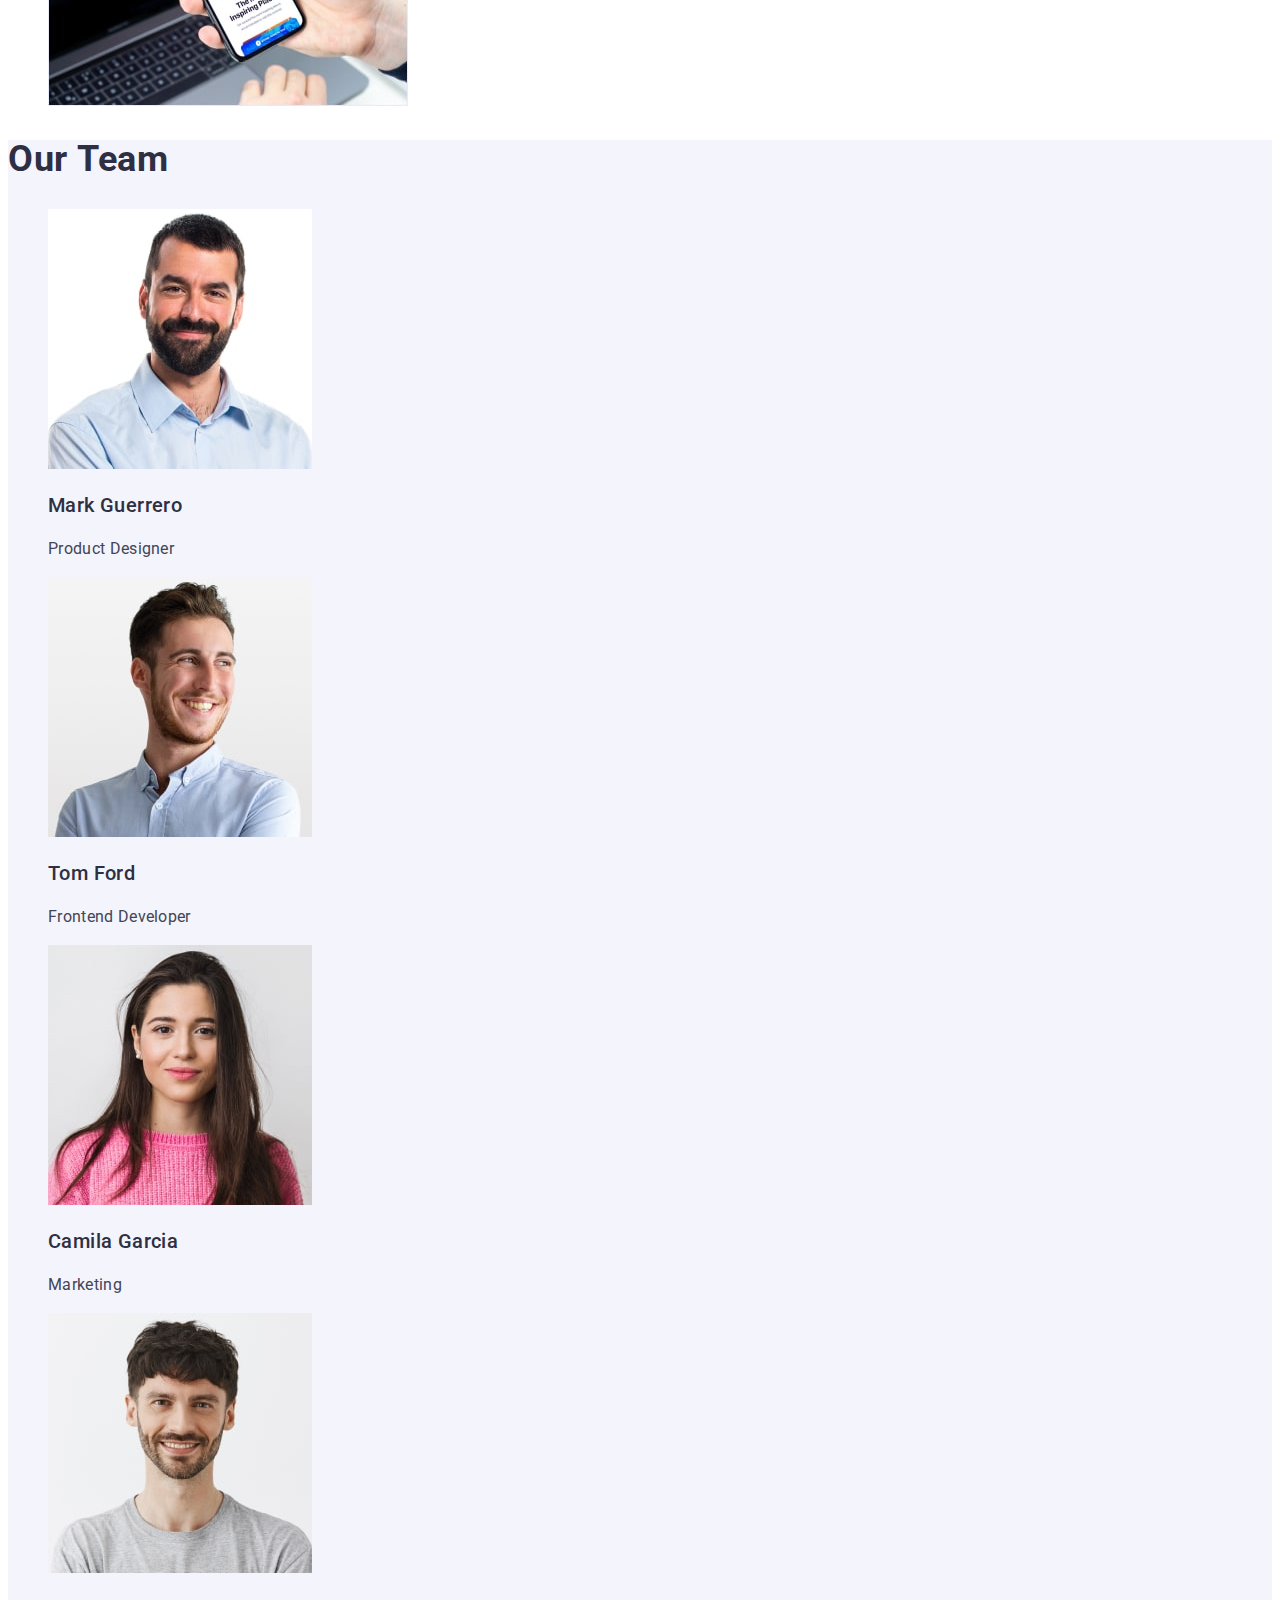
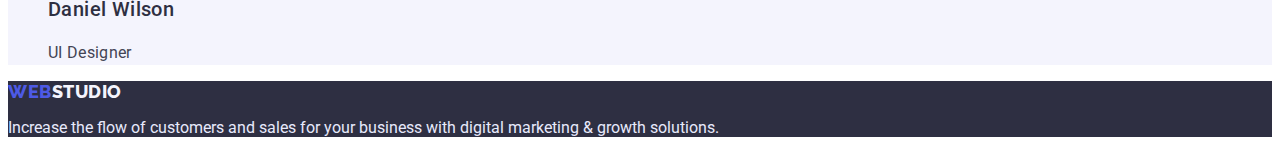
==== commit 88c0abe3: "V3" ====
--- a/index.html
+++ b/index.html
@@ -65,11 +65,11 @@
         <!-- What are we doing Section-->
         <section class="work">
             <h2 class="work-title title">What are we doing</h2>
-            <u class="work-list list">
-                <li class="work-item"><img src="./images/work-1.jpg" alt="image-1" width="360" /></li>
-                <li class="work-item"><img src="./images/work-2.jpg" alt="image-2" width="360" /></li>
-                <li class="work-item"><img src="./images/work-3.jpg" alt="image-3" width="360" /></li>
-            </u>
+            <ul class="work-list list">
+                <li class="work-item"><img src="./images/work-1.jpg" alt="image-1" width="360"></li>
+                <li class="work-item"><img src="./images/work-2.jpg" alt="image-2" width="360"></li>
+                <li class="work-item"><img src="./images/work-3.jpg" alt="image-3" width="360"></li>
+            </ul>
         </section>
         <!-- /What are we doing Section-->
 
@@ -78,22 +78,22 @@
             <h2 class="team-title title">Our Team</h2>
             <ul class="team-list list">
                 <li  class="team-item">
-                    <img src="./images/team-1.jpg" alt="team-1" width="264" />
+                    <img src="./images/team-1.jpg" alt="team-1" width="264">
                     <h3 class="team-item-name">Mark Guerrero</h3>
                     <p class="team-item-work">Product Designer</p>
                 </li>
                 <li  class="team-item">
-                    <img src="./images/team-2.jpg" alt="team-2" width="264" />
+                    <img src="./images/team-2.jpg" alt="team-2" width="264">
                     <h3 class="team-item-name">Tom Ford</h3>
                     <p class="team-item-work">Frontend Developer</p>
                 </li>
                 <li  class="team-item">
-                    <img src="./images/team-3.jpg" alt="team-3" width="264" />
+                    <img src="./images/team-3.jpg" alt="team-3" width="264">
                     <h3 class="team-item-name">Camila Garcia</h3>
                     <p class="team-item-work">Marketing</p>
                 </li>
                 <li  class="team-item">
-                    <img src="./images/team-4.jpg" alt="team-4" width="264" />
+                    <img src="./images/team-4.jpg" alt="team-4" width="264">
                     <h3 class="team-item-name">Daniel Wilson</h3>
                     <p class="team-item-work">UI Designer</p>
                 </li>
--- a/css/styles.css
+++ b/css/styles.css
@@ -220,13 +220,13 @@
 
 /* Buttons */
 .buttons {
+}
+.buttons-list {
+}
+.buttons-item {
+}
+.buttons-btn {
     font-family: inherit;
-}
-.buttons-list {
-}
-.buttons-item {
-}
-.buttons-btn {
     font-weight: 500;
     font-size: 16px;
     line-height: 1.5;
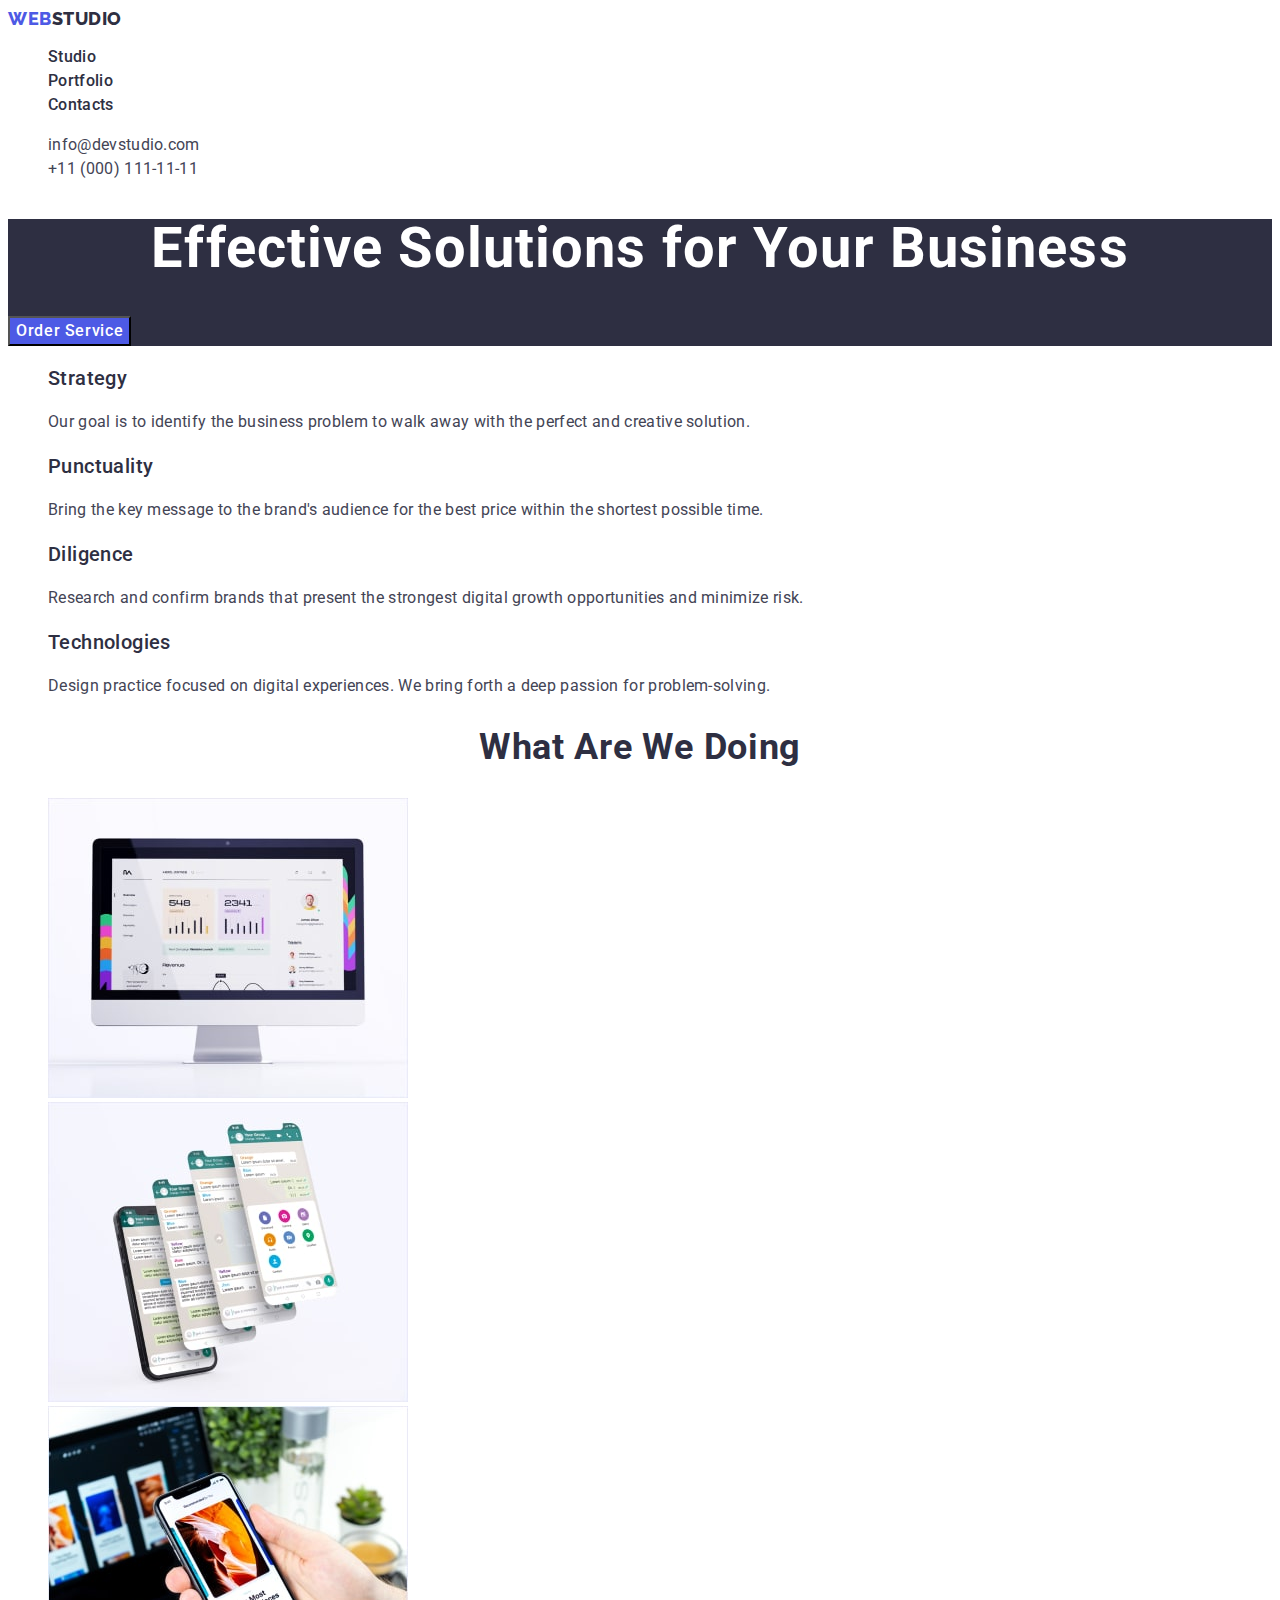
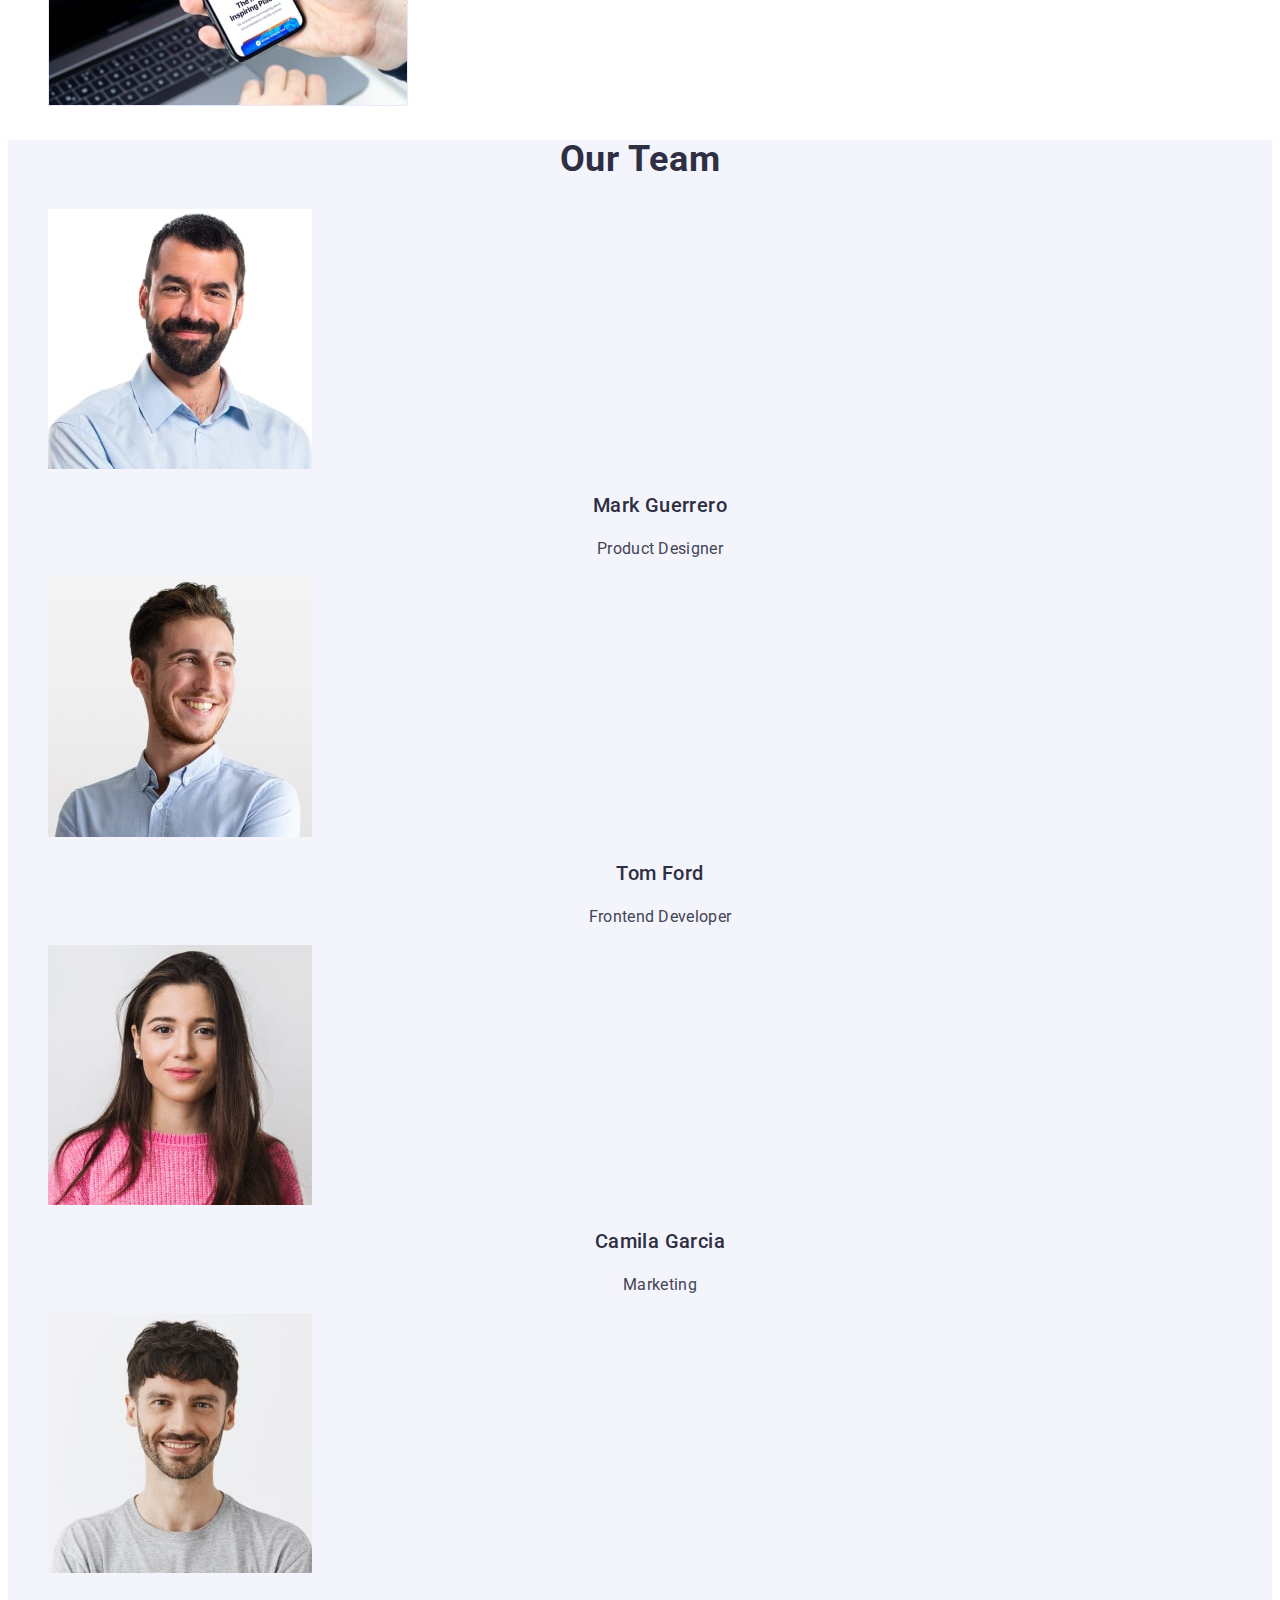
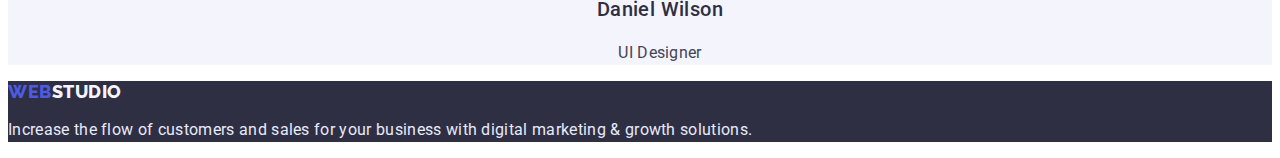
==== commit 2ac461e8: "V4" ====
--- a/index.html
+++ b/index.html
@@ -17,7 +17,7 @@
         <nav class="header-nav">
             <a href="./index.html" class="header-logo link"><span>Web</span>Studio</a>
             <ul class="header-list list">
-                <li class="header-item"><a href="studio.html" class="header-link link">Studio</a></li>
+                <li class="header-item"><a href="./index.html" class="header-link link current">Studio</a></li>
                 <li class="header-item"><a href="portfolio.html" class="header-link link">Portfolio</a></li>
                 <li class="header-item"><a href="" class="header-link link">Contacts</a></li>
             </ul>
--- a/css/styles.css
+++ b/css/styles.css
@@ -24,6 +24,7 @@
     line-height: 1.11;
     letter-spacing: 0.02em;
     text-transform: capitalize;
+    text-align: center;
  }
  
  .subtitle {
@@ -54,7 +55,9 @@
     clip: rect(0 0 0 0);
     overflow: hidden;
   }
-
+  .current:visited {
+    color: #4D5AE5;
+  }
   /* ----------- header ----------- */
 
   .header {
@@ -120,6 +123,7 @@
     font-size: 56px;
     line-height: 1.07;
     letter-spacing: 0.02em;
+    text-align: center;
     color: var(--main-color);    
 }
 .main-btn {
@@ -185,12 +189,14 @@
     font-size: 20px;
     line-height: 1.20;
     letter-spacing: 0.02em;
+    text-align: center;
     color: var(--second-color);    
 }
 .team-item-work {
     font-size: 16px;
     line-height: 1.5;
     letter-spacing: 0.02em;
+    text-align: center;
     color: var(--paragraph-color);    
 }
 
@@ -213,19 +219,26 @@
 }
 
 .footer-text {
+    line-height: 1.5;
+    letter-spacing: 0.02em;
     color: #E7E9FC;
 }
 
 /* Portfolio Page Styles */
 
-/* Buttons */
-.buttons {
-}
-.buttons-list {
-}
-.buttons-item {
-}
-.buttons-btn {
+.Portfolio {
+}
+
+.Portfolio-list {
+}
+
+.portfolio-link:hover,
+.portfolio-link:focus {
+}
+
+.portfolio-item {
+}
+.portfolio-btn {
     font-family: inherit;
     font-weight: 500;
     font-size: 16px;
@@ -236,8 +249,10 @@
     cursor: pointer;
 }
 
-.buttons-btn:hover,
-.buttons-btn:focus {
+.portfolio-btn:hover,
+.portfolio-btn:focus {
     color: #FFFFFF;
     background-color: #404BBF;
-}+}
+
+
